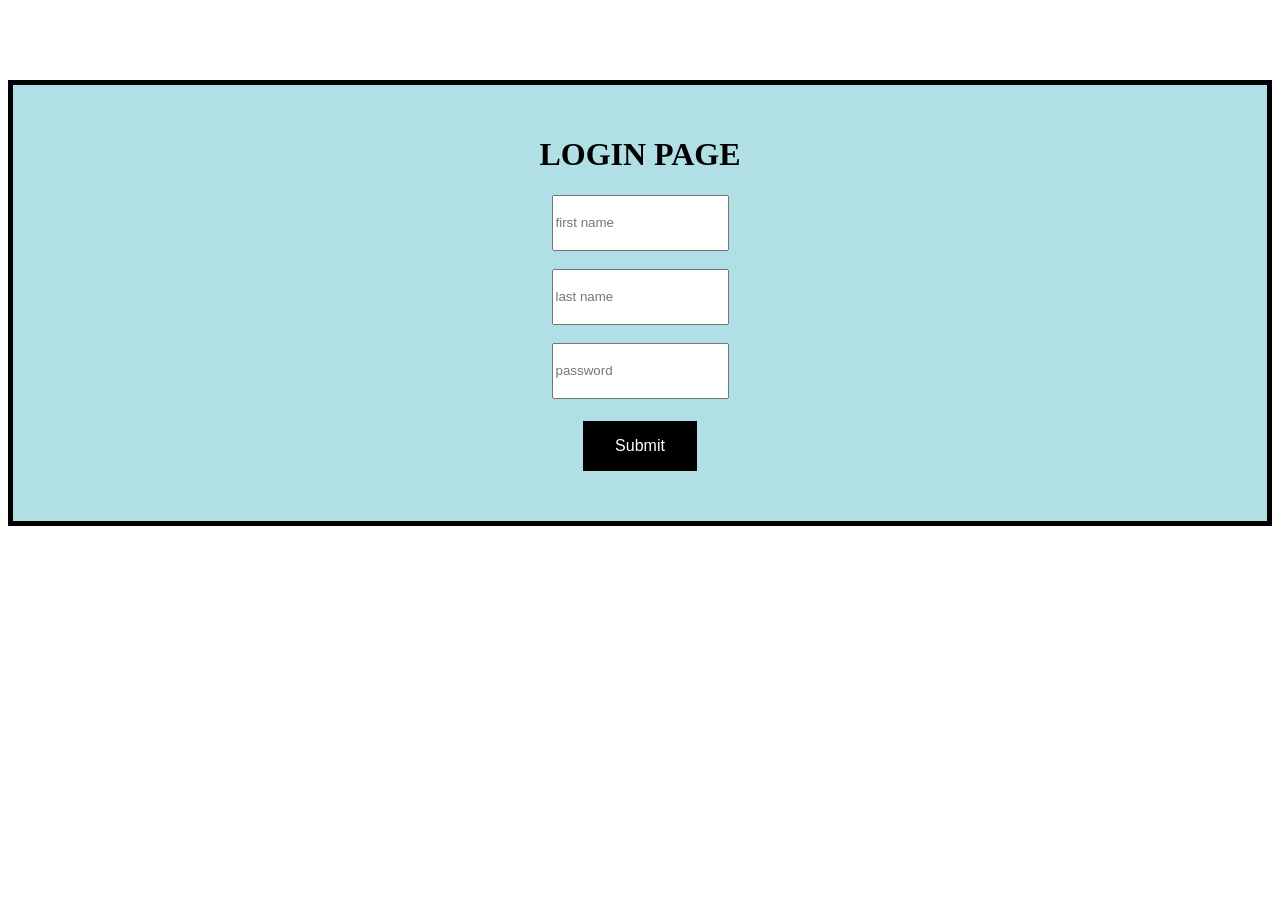
==== login.html @ 2c76081b "Create login.html" ====
<!DOCTYPE html>
<head>
    <title>Login</title>
    <style>
        .fbox{
            border: 5px solid black;
            padding: 30px;
            background-color: powderblue;
        }
        body{
            text-align: center;
            background-color: white;
        }
        button {
        background-color: rgb(0, 0, 0); 
        border: none;
        color: white;
        padding: 16px 32px;
        text-align: center;
        text-decoration: none;
        display: inline-block;
        font-size: 16px;
        margin: 4px 2px;
        transition-duration: 0.4s;
        cursor: pointer;
        }
  
        .sub {
        background-color: white; 
        color: black; 
        border: 2px solid black;
        border-radius: 40px;
        }
    </style>
</head>
<body>
<br><br><br><br>
    <div class="fbox">
        <h1>LOGIN PAGE</h1>
        <input id="fname" style="line-height: 50px;" type="text" placeholder="first name" required>
        <br><br>
        <input id="lname" style="line-height: 50px;" type="text" placeholder="last name" required>
        <br><br>
        <input id="pass" style="line-height: 50px;" type="password" placeholder="password" required>
        <br><br>
        <button id="sub">Submit</button>
        <p id="out"></p>
    </div>
    <script>
        let data = new Set();
        document.getElementById('sub').onclick = () => {
            let user = document.getElementById('fname');
            let pass = document.getElementById('pass');
            let last=document.getElementById('lname');
            let ob = {
                'fname': user.value,
                'lname': last.value,
                'password': pass.value
            };
            if(data.has(fname))
             {document.getElementById("out").innerHTML="data already entered";}
            else{
            data.add(ob);
             console.log(data);
            }
        };
    </script>
</body>
</html>
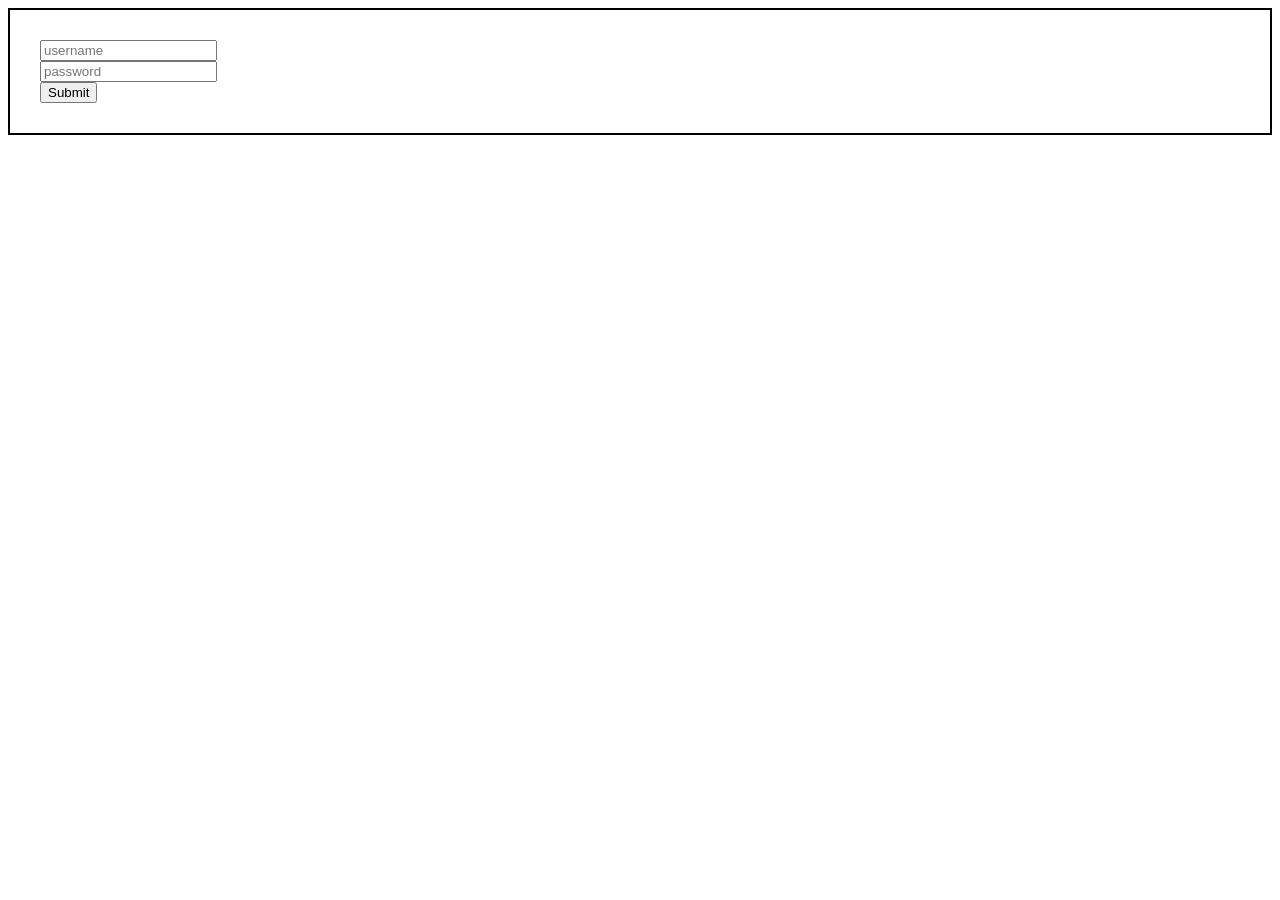
==== commit ac987340: "Add files via upload" ====
--- a/login.html
+++ b/login.html
@@ -1,69 +1,40 @@
 <!DOCTYPE html>
+<html lang="en">
 <head>
+    <meta charset="UTF-8">
+    <meta http-equiv="X-UA-Compatible" content="IE=edge">
+    <meta name="viewport" content="width=device-width, initial-scale=1.0">
     <title>Login</title>
     <style>
         .fbox{
-            border: 5px solid black;
+            border: 2px solid black;
             padding: 30px;
-            background-color: powderblue;
-        }
-        body{
-            text-align: center;
-            background-color: white;
-        }
-        button {
-        background-color: rgb(0, 0, 0); 
-        border: none;
-        color: white;
-        padding: 16px 32px;
-        text-align: center;
-        text-decoration: none;
-        display: inline-block;
-        font-size: 16px;
-        margin: 4px 2px;
-        transition-duration: 0.4s;
-        cursor: pointer;
-        }
-  
-        .sub {
-        background-color: white; 
-        color: black; 
-        border: 2px solid black;
-        border-radius: 40px;
+            /* margin-right: 1650px; */
+            /* margin-right: 70%; */
         }
     </style>
 </head>
 <body>
-<br><br><br><br>
     <div class="fbox">
-        <h1>LOGIN PAGE</h1>
-        <input id="fname" style="line-height: 50px;" type="text" placeholder="first name" required>
-        <br><br>
-        <input id="lname" style="line-height: 50px;" type="text" placeholder="last name" required>
-        <br><br>
-        <input id="pass" style="line-height: 50px;" type="password" placeholder="password" required>
-        <br><br>
+        <input id="uname" type="text" placeholder="username" required>
+        <br>
+        <input id="pass" type="password" placeholder="password" required>
+        <br>
         <button id="sub">Submit</button>
-        <p id="out"></p>
     </div>
     <script>
         let data = new Set();
         document.getElementById('sub').onclick = () => {
-            let user = document.getElementById('fname');
+            // console.log('inside function');
+            let user = document.getElementById('uname');
             let pass = document.getElementById('pass');
-            let last=document.getElementById('lname');
             let ob = {
-                'fname': user.value,
-                'lname': last.value,
+                'username': user.value,
                 'password': pass.value
             };
-            if(data.has(fname))
-             {document.getElementById("out").innerHTML="data already entered";}
-            else{
             data.add(ob);
-             console.log(data);
-            }
+            console.log(data);
         };
     </script>
 </body>
-</html>
+</html>
